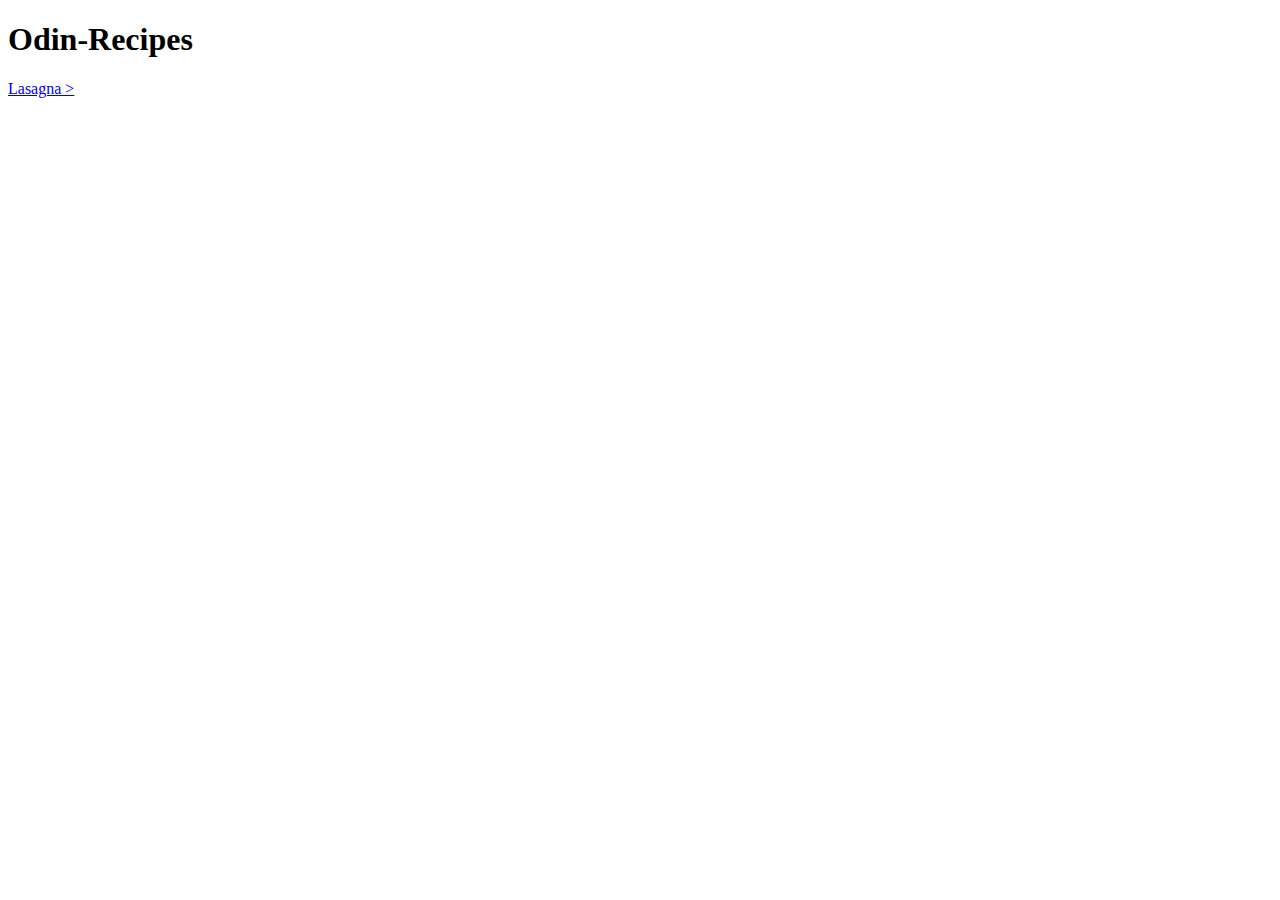
==== index.html @ f7709ab9 "Add a recipe to the page" ====
<!DOCTYPE html>
<html lang="en">
<head>
    <meta charset="UTF-8">
    <meta name="viewport" content="width=device-width, initial-scale=1.0">
    <title>Odin-Recipes</title>
</head>
<body>
    <h1>
        Odin-Recipes
    </h1>
    
    <a href="recipes/lasagna.html">Lasagna  ></a>
    
</body>
</html>
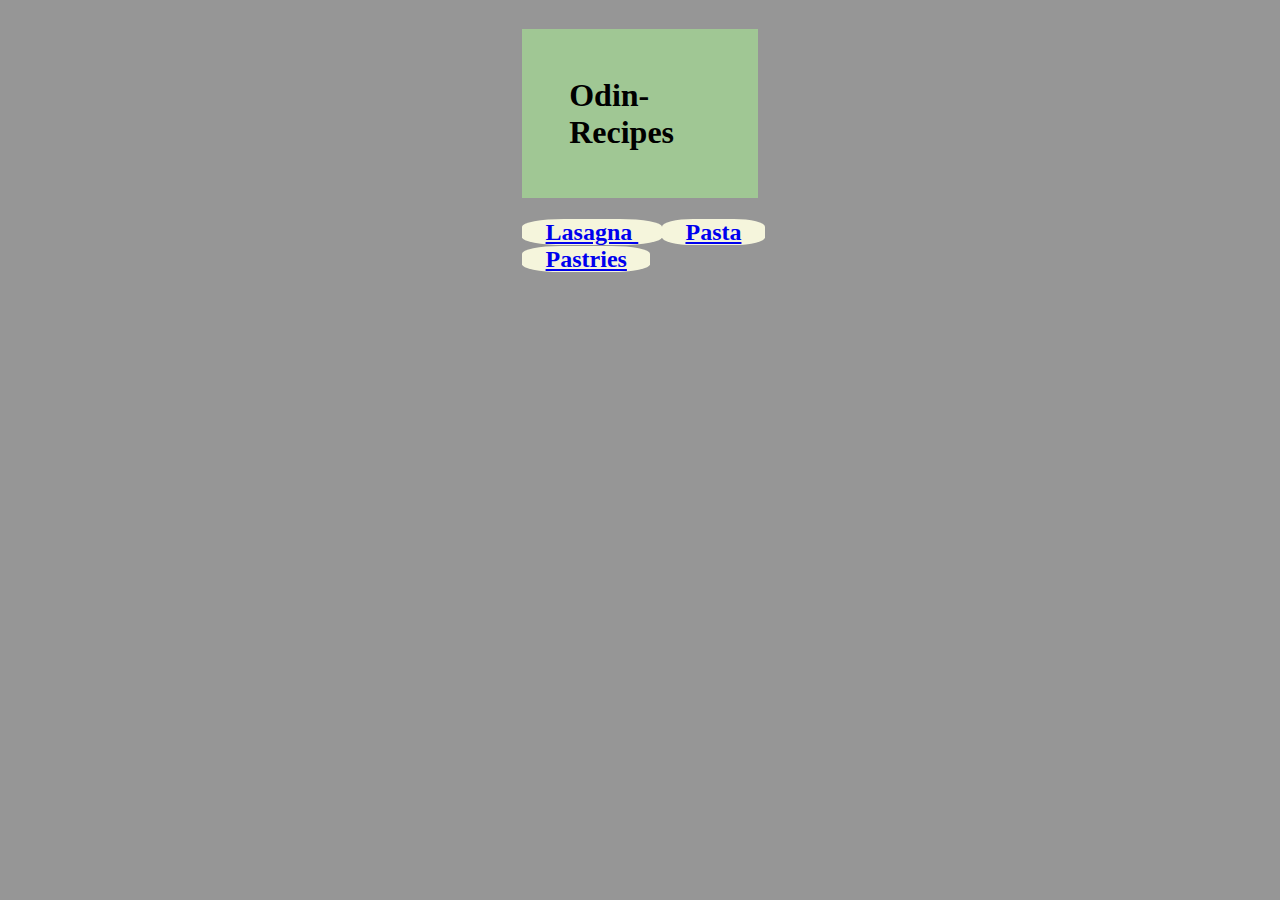
==== commit 9d14b4eb: "Add css to existing html files" ====
--- a/index.html
+++ b/index.html
@@ -4,13 +4,20 @@
     <meta charset="UTF-8">
     <meta name="viewport" content="width=device-width, initial-scale=1.0">
     <title>Odin-Recipes</title>
+    <link rel="stylesheet" href="style.css">
 </head>
 <body>
+    <div id="wholebody">
     <h1>
         Odin-Recipes
     </h1>
-    
-    <a href="recipes/lasagna.html">Lasagna  ></a>
-    
+
+    <div id="links">
+        <h2>    <a href="recipes/lasagna.html">Lasagna  </a> 
+                <a href="recipes/lasagna.html">Pasta  </a>
+                <a href="recipes/lasagna.html">Pastries  </a>
+        </h2>
+
+</div>
 </body>
 </html>--- a/style.css
+++ b/style.css
@@ -0,0 +1,23 @@
+body{
+    align-content: center;
+}
+
+h1{
+    align-content: center;
+    background-color: #a0c794;
+    padding: 20%;
+}
+
+
+body{
+    display: flex;
+    flex-direction: row;
+    
+    justify-content:center ;
+    background-color: rgb(150, 150, 150);
+}
+a{
+    background-color: beige;
+   padding-inline:10% ;
+    border-radius: 30%;
+}